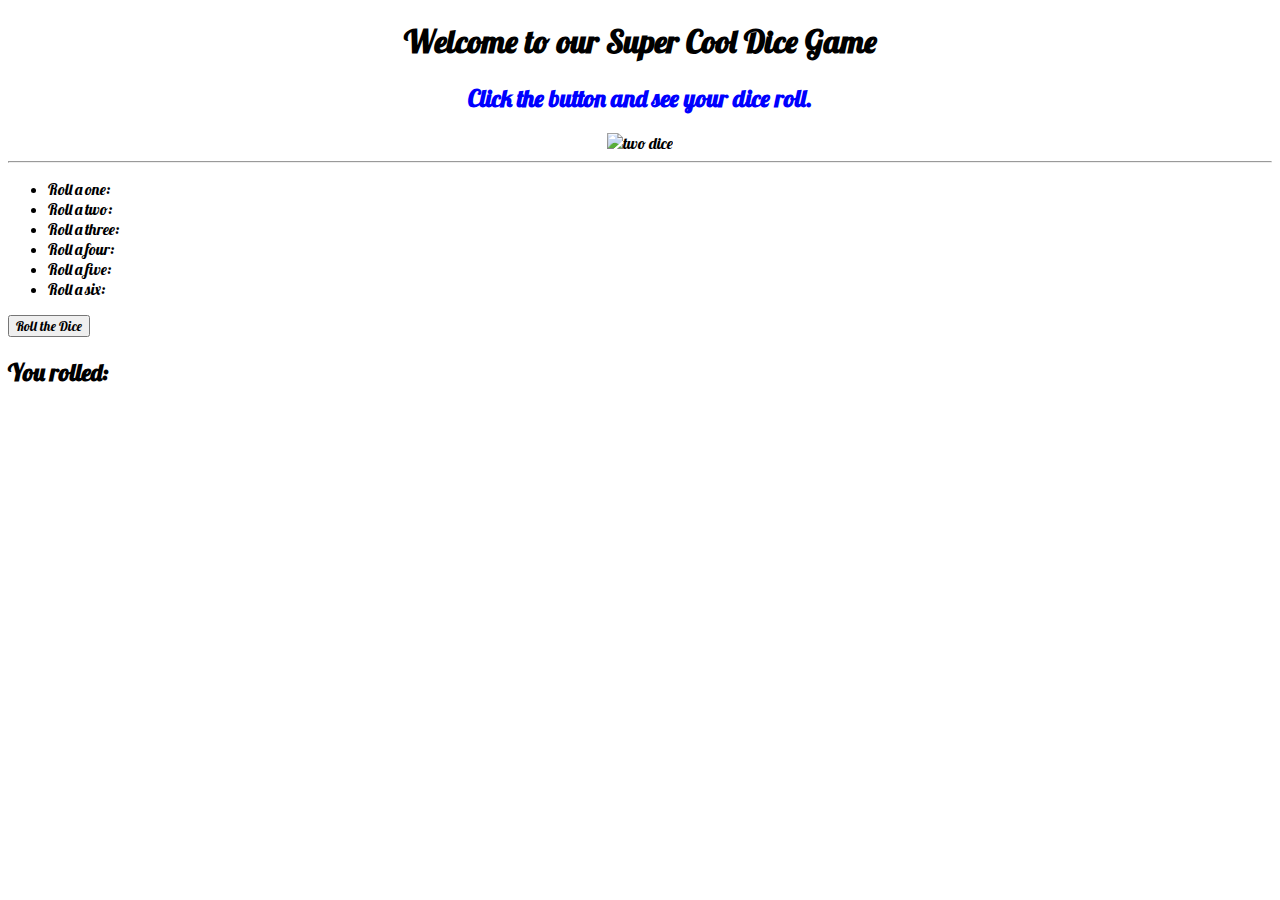
==== mini-jump/dice.html @ 9cc806a8 "adds mini jump code build out, instructor notes and instructor example" ====
<!DOCTYPE html>
<html lang="en" dir="ltr">
  <head>
    <meta charset="utf-8">
    <link rel="stylesheet" href="dice.css">
    <title></title>
    <link rel="preconnect" href="https://fonts.googleapis.com">
    <link rel="preconnect" href="https://fonts.gstatic.com" crossorigin>
    <link href="https://fonts.googleapis.com/css2?family=Lobster&display=swap" rel="stylesheet">
  </head>
  <body>
    <h1>Welcome to our Super Cool Dice Game</h1>
    <h2 id="subheader">Click the button and see your dice roll.</h2>
    <div id="dice-image">
      <img src="https://upload.wikimedia.org/wikipedia/commons/c/c4/2-Dice-Icon.svg" alt="two dice" height="200px">
    </div>
    <hr>
    <ul>
      <li>Roll a one: </li>
      <li>Roll a two: </li>
      <li>Roll a three: </li>
      <li>Roll a four: </li>
      <li>Roll a five: </li>
      <li>Roll a six: </li>
    </ul>
    <button onclick="diceRoll()">Roll the Dice</button>
    <h2>You rolled:</h2>
    <h2 id="output"></h2>
    <script type="text/javascript" src="dice.js"></script>
  </body>
</html>
---- mini-jump/dice.css ----
* {
  font-family: 'Lobster', cursive;
}

h1 {
  text-align: center;
}

#subheader {
  text-align: center;
  color: blue
}

#dice-image {
  text-align: center;
}
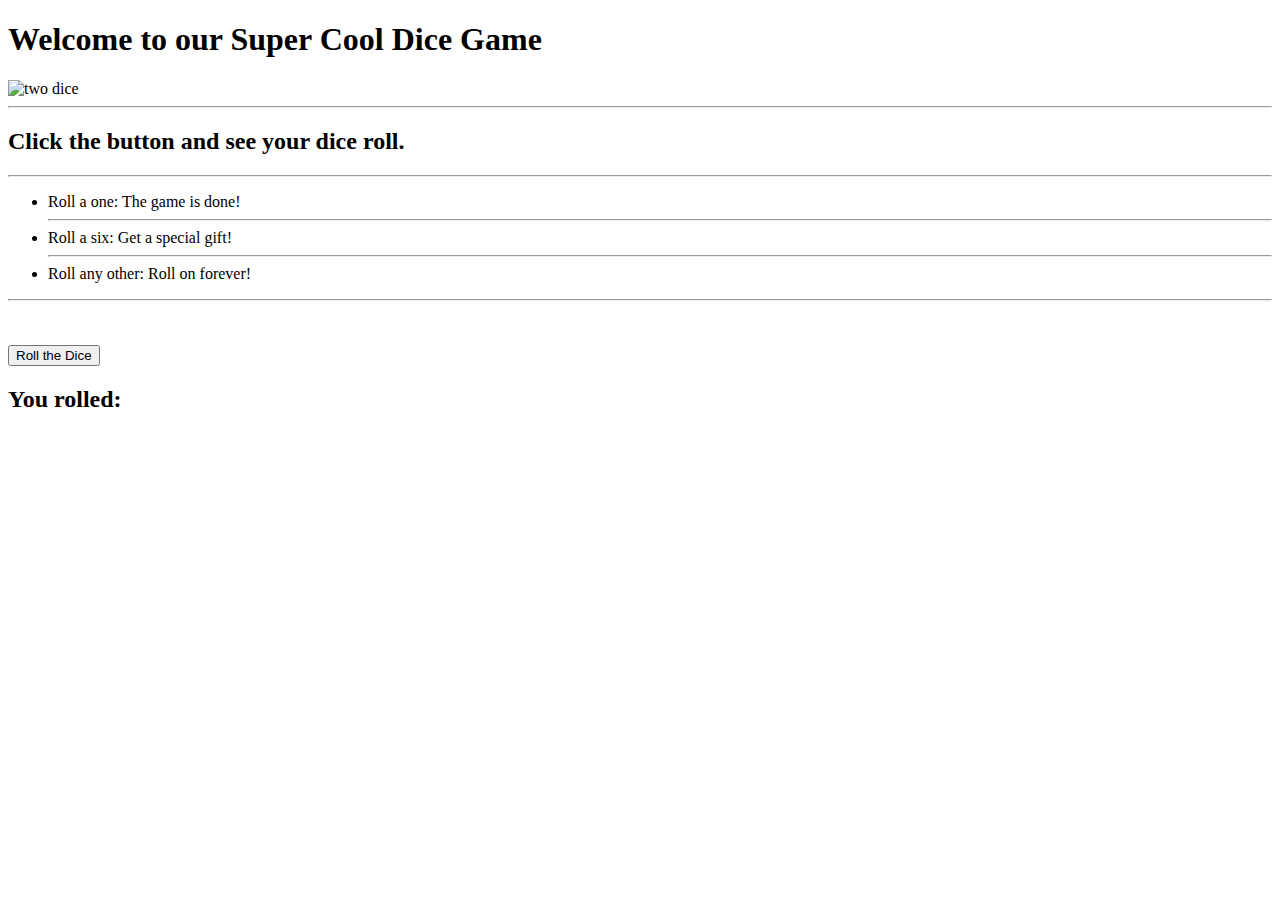
==== commit fbee45a5: "added the dice theme per the vision of Elyse, Charlean, and Sarah" ====
--- a/mini-jump/dice.html
+++ b/mini-jump/dice.html
@@ -2,30 +2,28 @@
 <html lang="en" dir="ltr">
   <head>
     <meta charset="utf-8">
-    <link rel="stylesheet" href="dice.css">
-    <title></title>
-    <link rel="preconnect" href="https://fonts.googleapis.com">
-    <link rel="preconnect" href="https://fonts.gstatic.com" crossorigin>
-    <link href="https://fonts.googleapis.com/css2?family=Lobster&display=swap" rel="stylesheet">
+    <title>Super Cool Dice</title>
+    <link rel="shortcut icon" href="https://upload.wikimedia.org/wikipedia/commons/1/1c/6sided_dice_%28cropped%29.jpg" /> 
   </head>
   <body>
     <h1>Welcome to our Super Cool Dice Game</h1>
-    <h2 id="subheader">Click the button and see your dice roll.</h2>
-    <div id="dice-image">
-      <img src="https://upload.wikimedia.org/wikipedia/commons/c/c4/2-Dice-Icon.svg" alt="two dice" height="200px">
-    </div>
-    <hr>
+    <img src="https://upload.wikimedia.org/wikipedia/commons/c/c4/2-Dice-Icon.svg" alt="two dice" height="200px" />
+    <hr />
+    <h2>
+      Click the button and see your dice roll.
+    </h2>
+    <hr />
     <ul>
-      <li>Roll a one: </li>
-      <li>Roll a two: </li>
-      <li>Roll a three: </li>
-      <li>Roll a four: </li>
-      <li>Roll a five: </li>
-      <li>Roll a six: </li>
+      <li>Roll a one: The game is done! </li>
+      <hr />
+      <li>Roll a six: Get a special gift!</li>
+      <hr />
+      <li>Roll any other: Roll on forever!</li>
     </ul>
-    <button onclick="diceRoll()">Roll the Dice</button>
+    <hr />
+    <br />
+    <br />
+    <button>Roll the Dice</button>
     <h2>You rolled:</h2>
-    <h2 id="output"></h2>
-    <script type="text/javascript" src="dice.js"></script>
   </body>
-</html>
+</html>